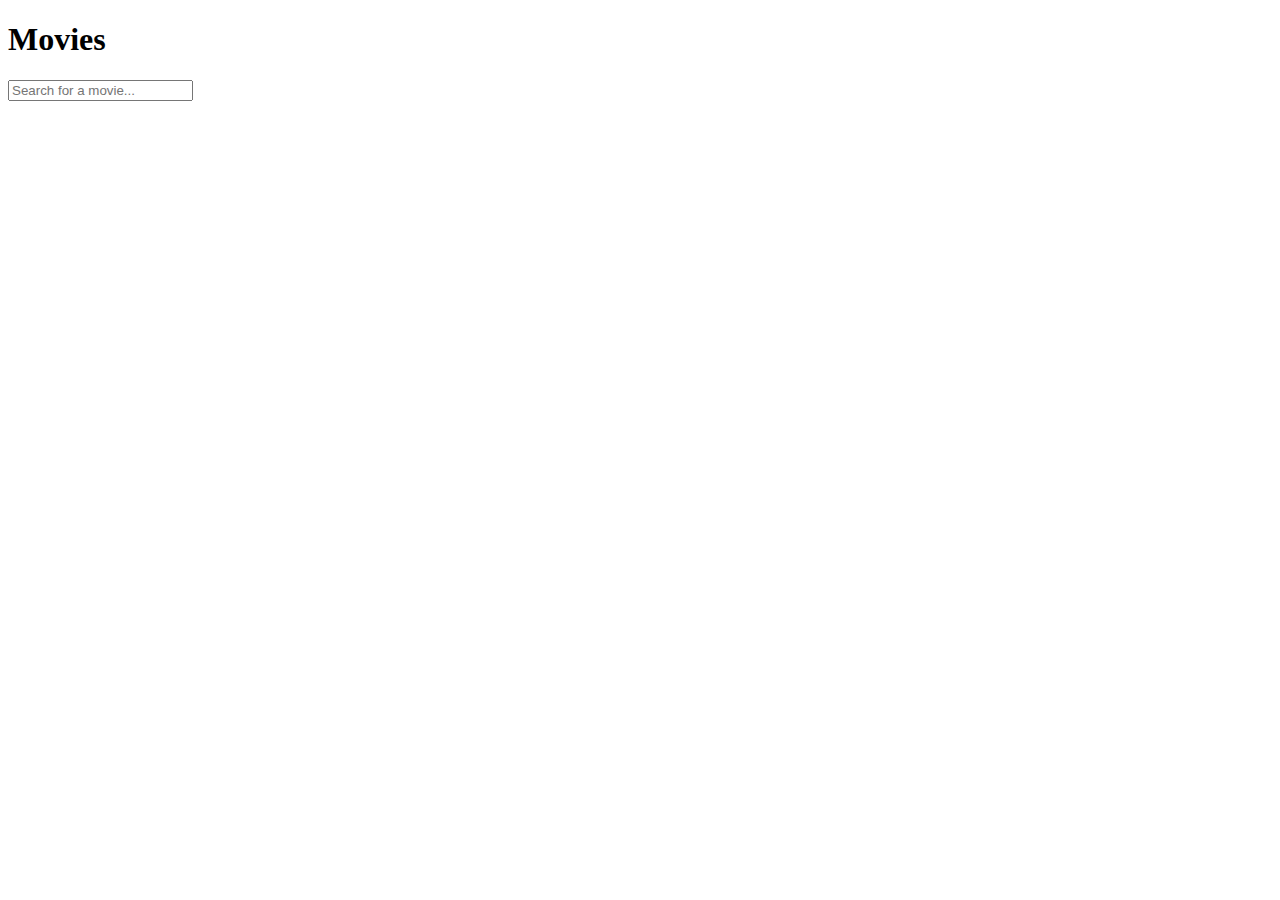
==== index.html @ 1f44f7d7 "Create index.html" ====
<!DOCTYPE html>
<html lang="en">
<head>
  <meta charset="UTF-8">
  <meta name="viewport" content="width=device-width, initial-scale=1.0">
  <title>Movies</title>
  <link rel="stylesheet" href="styles.css">
</head>
<body>
  <div class="container">
    <h1>Movies</h1>
    <div class="search-container">
      <input
        type="text"
        id="searchBar"
        class="search-bar"
        placeholder="Search for a movie..."
        oninput="searchMovies()"
      />
    </div>
    <div id="results" class="results"></div>
  </div>
  <script src="script.js"></script>
</body>
</html>
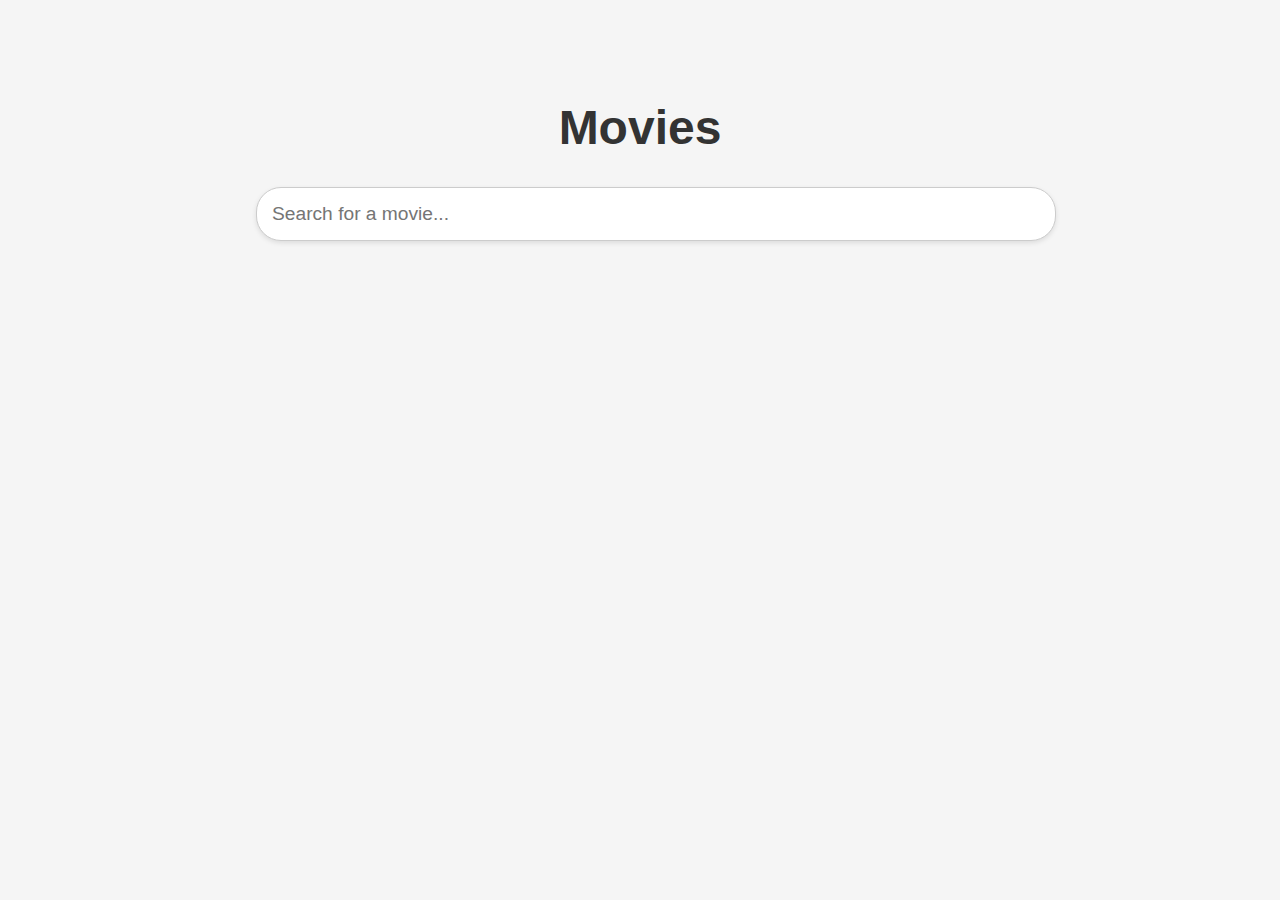
==== commit abbb55e9: "Update index.html" ====
--- a/index.html
+++ b/index.html
@@ -18,7 +18,7 @@
         oninput="searchMovies()"
       />
     </div>
-    <div id="results" class="results"></div>
+    <div id="result" class="result"></div>
   </div>
   <script src="script.js"></script>
 </body>
--- a/styles.css
+++ b/styles.css
@@ -0,0 +1,53 @@
+body {
+  font-family: Arial, sans-serif;
+  background-color: #f5f5f5;
+  margin: 0;
+  padding: 0;
+}
+
+.container {
+  text-align: center;
+  margin-top: 100px;
+}
+
+h1 {
+  font-size: 3rem;
+  color: #333;
+}
+
+.search-container {
+  margin: 20px auto;
+  width: 60%;
+}
+
+.search-bar {
+  width: 100%;
+  padding: 15px;
+  font-size: 1.2rem;
+  border: 1px solid #ccc;
+  border-radius: 25px;
+  outline: none;
+  box-shadow: 0 2px 5px rgba(0, 0, 0, 0.1);
+}
+
+.search-bar:focus {
+  border-color: #007bff;
+  box-shadow: 0 0 8px rgba(0, 123, 255, 0.5);
+}
+
+.results {
+  margin-top: 20px;
+}
+
+.movie-item {
+  font-size: 1.2rem;
+  color: #555;
+  padding: 10px;
+  background: #fff;
+  border: 1px solid #ccc;
+  border-radius: 5px;
+  margin: 10px auto;
+  width: 50%;
+  text-align: left;
+  box-shadow: 0 2px 5px rgba(0, 0, 0, 0.1);
+}
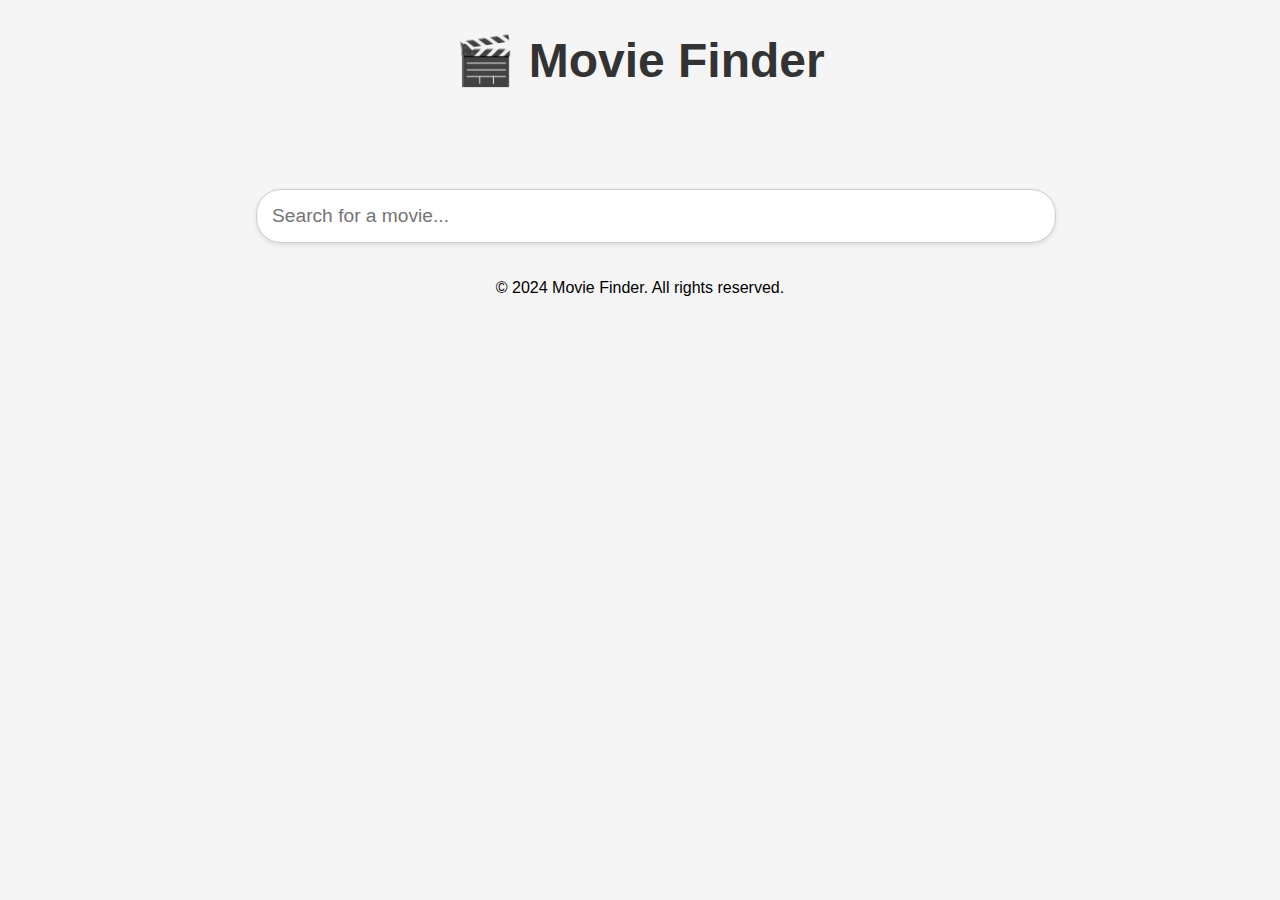
==== commit b4a9dc31: "Update index.html" ====
--- a/index.html
+++ b/index.html
@@ -2,13 +2,15 @@
 <html lang="en">
 <head>
   <meta charset="UTF-8">
-  <meta name="viewport" content="width=device-width, initial-scale=1.0">
-  <title>Movies</title>
+  <meta name="viewport" content="width=device-width, initial-scale=1.0, user-scalable=no">
+  <title>Movies Search</title>
   <link rel="stylesheet" href="styles.css">
 </head>
 <body>
-  <div class="container">
-    <h1>Movies</h1>
+  <header>
+    <h1>🎬 Movie Finder</h1>
+  </header>
+  <main class="container">
     <div class="search-container">
       <input
         type="text"
@@ -19,7 +21,10 @@
       />
     </div>
     <div id="result" class="result"></div>
-  </div>
+  </main>
+  <footer>
+    <p>&copy; 2024 Movie Finder. All rights reserved.</p>
+  </footer>
   <script src="script.js"></script>
 </body>
 </html>
--- a/styles.css
+++ b/styles.css
@@ -3,10 +3,10 @@
   background-color: #f5f5f5;
   margin: 0;
   padding: 0;
+  text-align: center;
 }
 
 .container {
-  text-align: center;
   margin-top: 100px;
 }
 
@@ -35,19 +35,56 @@
   box-shadow: 0 0 8px rgba(0, 123, 255, 0.5);
 }
 
-.results {
+.result img {
   margin-top: 20px;
+  max-width: 60%;
+  border-radius: 10px;
+  box-shadow: 0 2px 10px rgba(0, 0, 0, 0.3);
 }
 
-.movie-item {
+.result p {
   font-size: 1.2rem;
   color: #555;
-  padding: 10px;
-  background: #fff;
+  margin-top: 10px;
+}
+.result {
+  display: flex;
+  flex-direction: column;
+  align-items: center;
+}
+
+.movie-block {
+  margin-top: 20px;
+  text-align: center;
   border: 1px solid #ccc;
+  border-radius: 10px;
+  padding: 15px;
+  width: 60%;
+  box-shadow: 0 2px 5px rgba(0, 0, 0, 0.1);
+  background-color: #fff;
+}
+
+.movie-block img {
+  width: 100%;
+  max-width: 300px;
+  border-radius: 10px;
+}
+
+.movie-block p {
+  font-size: 1.2rem;
+  margin: 10px 0;
+}
+
+.download-btn {
+  background-color: #007bff;
+  color: #fff;
+  border: none;
+  padding: 10px 20px;
+  font-size: 1rem;
+  cursor: pointer;
   border-radius: 5px;
-  margin: 10px auto;
-  width: 50%;
-  text-align: left;
-  box-shadow: 0 2px 5px rgba(0, 0, 0, 0.1);
 }
+
+.download-btn:hover {
+  background-color: #0056b3;
+}
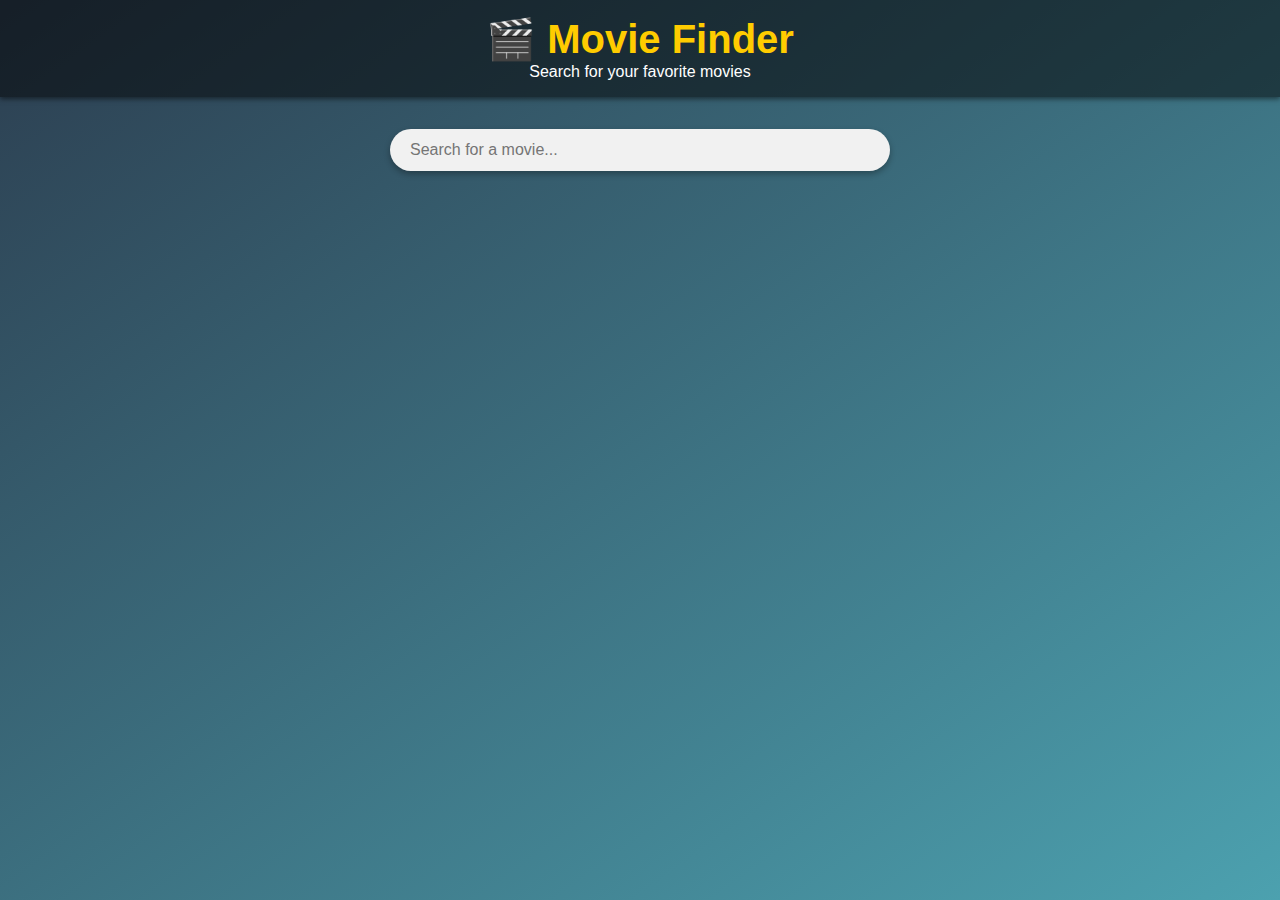
==== commit 92697dad: "Update index.html" ====
--- a/index.html
+++ b/index.html
@@ -3,14 +3,15 @@
 <head>
   <meta charset="UTF-8">
   <meta name="viewport" content="width=device-width, initial-scale=1.0, user-scalable=no">
-  <title>Movies Search</title>
+  <title>Movie Search</title>
   <link rel="stylesheet" href="styles.css">
 </head>
 <body>
-  <header>
-    <h1>🎬 Movie Finder</h1>
-  </header>
-  <main class="container">
+  <div class="container">
+    <header>
+      <h1>🎬 Movie Finder</h1>
+      <p>Search for your favorite movies</p>
+    </header>
     <div class="search-container">
       <input
         type="text"
@@ -21,10 +22,7 @@
       />
     </div>
     <div id="result" class="result"></div>
-  </main>
-  <footer>
-    <p>&copy; 2024 Movie Finder. All rights reserved.</p>
-  </footer>
+  </div>
   <script src="script.js"></script>
 </body>
 </html>
--- a/styles.css
+++ b/styles.css
@@ -1,90 +1,124 @@
-body {
-  font-family: Arial, sans-serif;
-  background-color: #f5f5f5;
+/* General reset */
+* {
   margin: 0;
   padding: 0;
-  text-align: center;
+  box-sizing: border-box;
+  font-family: 'Arial', sans-serif;
 }
 
-.container {
-  margin-top: 100px;
+/* Prevent zooming */
+html {
+  touch-action: manipulation;
 }
 
-h1 {
-  font-size: 3rem;
-  color: #333;
+body {
+  background: linear-gradient(to bottom right, #2c3e50, #4ca1af);
+  color: #fff;
+  display: flex;
+  flex-direction: column;
+  min-height: 100vh;
+  overflow-x: hidden;
 }
 
+/* Header */
+header {
+  text-align: center;
+  padding: 1rem 0;
+  background-color: rgba(0, 0, 0, 0.5);
+  box-shadow: 0 2px 5px rgba(0, 0, 0, 0.5);
+}
+
+header h1 {
+  font-size: 2.5rem;
+  font-weight: bold;
+  color: #ffcc00;
+}
+
+/* Search bar */
 .search-container {
-  margin: 20px auto;
-  width: 60%;
+  margin: 2rem auto;
+  text-align: center;
+  max-width: 500px;
+  width: 100%;
 }
 
 .search-bar {
   width: 100%;
-  padding: 15px;
-  font-size: 1.2rem;
-  border: 1px solid #ccc;
+  padding: 12px 20px;
+  font-size: 1rem;
+  border: none;
   border-radius: 25px;
   outline: none;
-  box-shadow: 0 2px 5px rgba(0, 0, 0, 0.1);
+  background: #f1f1f1;
+  color: #333;
+  box-shadow: 0 3px 6px rgba(0, 0, 0, 0.3);
+  transition: all 0.3s ease-in-out;
 }
 
 .search-bar:focus {
-  border-color: #007bff;
-  box-shadow: 0 0 8px rgba(0, 123, 255, 0.5);
+  box-shadow: 0 5px 10px rgba(0, 0, 0, 0.5);
 }
 
-.result img {
-  margin-top: 20px;
-  max-width: 60%;
-  border-radius: 10px;
-  box-shadow: 0 2px 10px rgba(0, 0, 0, 0.3);
-}
-
-.result p {
-  font-size: 1.2rem;
-  color: #555;
-  margin-top: 10px;
-}
+/* Movie Results */
 .result {
   display: flex;
-  flex-direction: column;
-  align-items: center;
+  flex-wrap: wrap;
+  justify-content: center;
+  gap: 20px;
+  padding: 1rem;
 }
 
 .movie-block {
-  margin-top: 20px;
+  background: rgba(255, 255, 255, 0.9);
+  color: #333;
   text-align: center;
-  border: 1px solid #ccc;
   border-radius: 10px;
   padding: 15px;
-  width: 60%;
-  box-shadow: 0 2px 5px rgba(0, 0, 0, 0.1);
-  background-color: #fff;
+  box-shadow: 0 4px 8px rgba(0, 0, 0, 0.2);
+  transition: transform 0.3s, box-shadow 0.3s;
+  width: 200px;
 }
 
 .movie-block img {
   width: 100%;
-  max-width: 300px;
+  height: auto;
   border-radius: 10px;
+  margin-bottom: 10px;
 }
 
 .movie-block p {
-  font-size: 1.2rem;
-  margin: 10px 0;
+  font-size: 1.1rem;
+  margin: 5px 0 10px;
+  font-weight: bold;
+  color: #2c3e50;
 }
 
 .download-btn {
-  background-color: #007bff;
-  color: #fff;
+  background-color: #ff6347;
+  color: white;
   border: none;
-  padding: 10px 20px;
-  font-size: 1rem;
+  padding: 8px 12px;
+  border-radius: 5px;
+  font-size: 0.9rem;
   cursor: pointer;
-  border-radius: 5px;
+  transition: background-color 0.3s ease-in-out;
 }
 
 .download-btn:hover {
-  background-color: #0056b3;
+  background-color: #e74c3c;
 }
+
+/* Movie block hover effects */
+.movie-block:hover {
+  transform: translateY(-5px);
+  box-shadow: 0 6px 12px rgba(0, 0, 0, 0.4);
+}
+
+/* Footer */
+footer {
+  margin-top: auto;
+  text-align: center;
+  padding: 10px 0;
+  background-color: rgba(0, 0, 0, 0.6);
+  font-size: 0.9rem;
+}
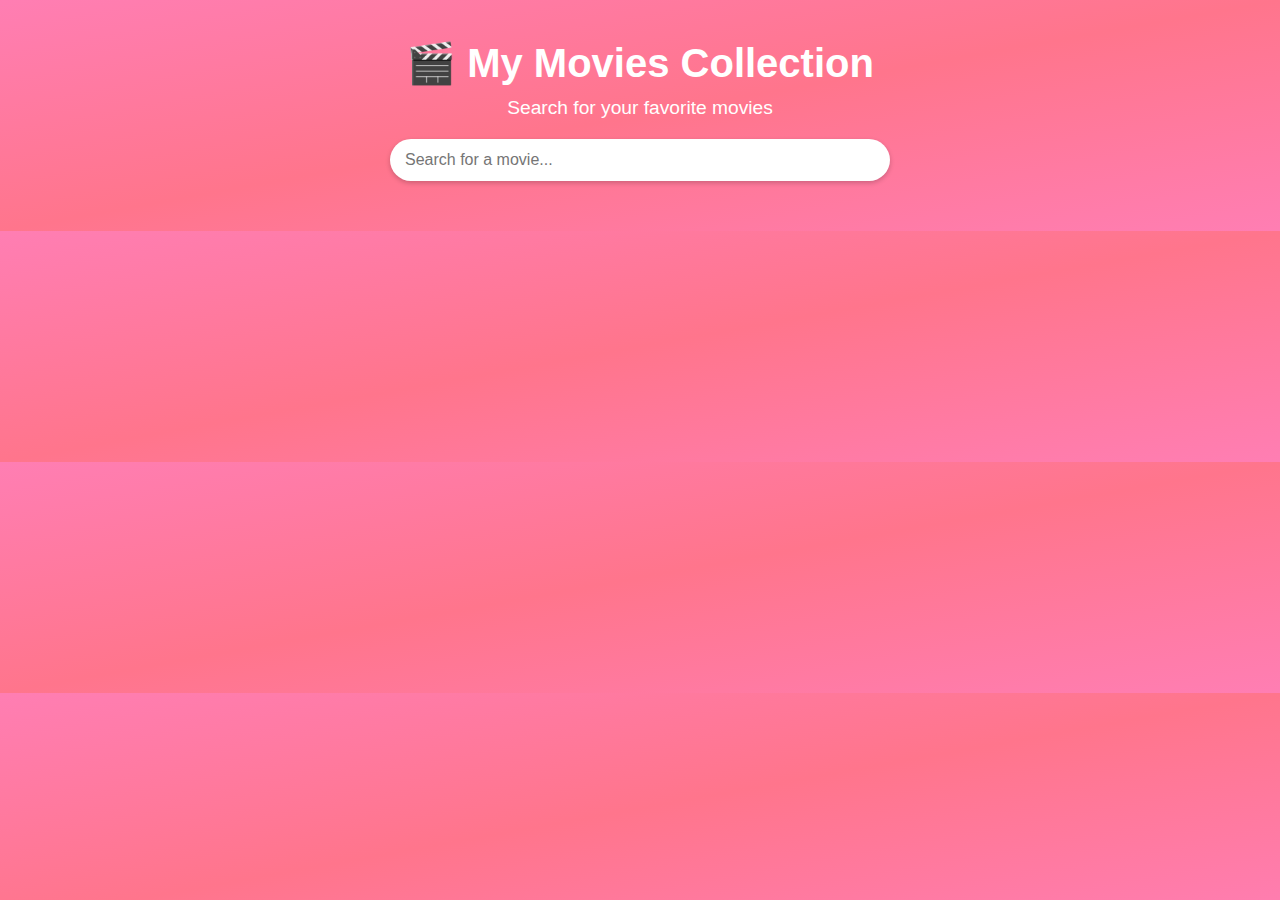
==== commit 7437edd6: "Update index.html" ====
--- a/index.html
+++ b/index.html
@@ -9,7 +9,7 @@
 <body>
   <div class="container">
     <header>
-      <h1>🎬 Movie Finder</h1>
+      <h1>🎬 My Movies Collection</h1>
       <p>Search for your favorite movies</p>
     </header>
     <div class="search-container">
--- a/styles.css
+++ b/styles.css
@@ -1,124 +1,126 @@
-/* General reset */
+/* General Styles */
 * {
   margin: 0;
   padding: 0;
   box-sizing: border-box;
-  font-family: 'Arial', sans-serif;
-}
-
-/* Prevent zooming */
-html {
-  touch-action: manipulation;
 }
 
 body {
-  background: linear-gradient(to bottom right, #2c3e50, #4ca1af);
-  color: #fff;
-  display: flex;
-  flex-direction: column;
-  min-height: 100vh;
-  overflow-x: hidden;
+  font-family: 'Arial', sans-serif;
+  background: linear-gradient(to bottom right, #ff7eb3, #ff758c, #ff7eb3);
+  color: #333;
+  text-align: center;
+  margin: 0;
 }
 
-/* Header */
+.container {
+  padding: 20px;
+}
+
 header {
-  text-align: center;
-  padding: 1rem 0;
-  background-color: rgba(0, 0, 0, 0.5);
-  box-shadow: 0 2px 5px rgba(0, 0, 0, 0.5);
+  margin: 20px 0;
+  color: #fff;
 }
 
 header h1 {
   font-size: 2.5rem;
-  font-weight: bold;
-  color: #ffcc00;
+  margin-bottom: 10px;
 }
 
-/* Search bar */
+header p {
+  font-size: 1.2rem;
+}
+
 .search-container {
-  margin: 2rem auto;
-  text-align: center;
+  margin: 20px auto;
+  width: 90%;
   max-width: 500px;
-  width: 100%;
 }
 
 .search-bar {
   width: 100%;
-  padding: 12px 20px;
+  padding: 12px 15px;
   font-size: 1rem;
   border: none;
   border-radius: 25px;
   outline: none;
-  background: #f1f1f1;
-  color: #333;
-  box-shadow: 0 3px 6px rgba(0, 0, 0, 0.3);
-  transition: all 0.3s ease-in-out;
+  box-shadow: 0 2px 5px rgba(0, 0, 0, 0.2);
 }
 
 .search-bar:focus {
-  box-shadow: 0 5px 10px rgba(0, 0, 0, 0.5);
+  box-shadow: 0 0 10px rgba(0, 0, 0, 0.3);
 }
 
-/* Movie Results */
 .result {
+  margin-top: 30px;
   display: flex;
   flex-wrap: wrap;
   justify-content: center;
   gap: 20px;
-  padding: 1rem;
 }
 
 .movie-block {
-  background: rgba(255, 255, 255, 0.9);
-  color: #333;
+  background: #ffffff;
+  border-radius: 15px;
+  box-shadow: 0 4px 8px rgba(0, 0, 0, 0.2);
+  width: 300px;
+  overflow: hidden;
   text-align: center;
-  border-radius: 10px;
-  padding: 15px;
-  box-shadow: 0 4px 8px rgba(0, 0, 0, 0.2);
-  transition: transform 0.3s, box-shadow 0.3s;
-  width: 200px;
+  transition: transform 0.3s ease, box-shadow 0.3s ease;
+}
+
+.movie-block:hover {
+  transform: scale(1.05);
+  box-shadow: 0 6px 15px rgba(0, 0, 0, 0.3);
 }
 
 .movie-block img {
   width: 100%;
   height: auto;
-  border-radius: 10px;
-  margin-bottom: 10px;
 }
 
 .movie-block p {
   font-size: 1.1rem;
-  margin: 5px 0 10px;
-  font-weight: bold;
-  color: #2c3e50;
+  margin: 10px 0;
+  color: #333;
 }
 
 .download-btn {
-  background-color: #ff6347;
+  background: #ff758c;
   color: white;
   border: none;
-  padding: 8px 12px;
+  padding: 10px 15px;
+  font-size: 1rem;
+  margin-bottom: 15px;
   border-radius: 5px;
-  font-size: 0.9rem;
   cursor: pointer;
-  transition: background-color 0.3s ease-in-out;
+  transition: background 0.3s ease;
 }
 
 .download-btn:hover {
-  background-color: #e74c3c;
+  background: #e64572;
 }
 
-/* Movie block hover effects */
-.movie-block:hover {
-  transform: translateY(-5px);
-  box-shadow: 0 6px 12px rgba(0, 0, 0, 0.4);
+/* Non-zoomable for Mobile */
+input, button {
+  touch-action: manipulation;
 }
 
-/* Footer */
-footer {
-  margin-top: auto;
-  text-align: center;
-  padding: 10px 0;
-  background-color: rgba(0, 0, 0, 0.6);
-  font-size: 0.9rem;
+@media (max-width: 768px) {
+  header h1 {
+    font-size: 2rem;
+  }
+
+  header p {
+    font-size: 1rem;
+  }
+
+  .search-bar {
+    font-size: 0.9rem;
+    padding: 10px;
+  }
+
+  .movie-block {
+    width: 90%;
+  }
 }
